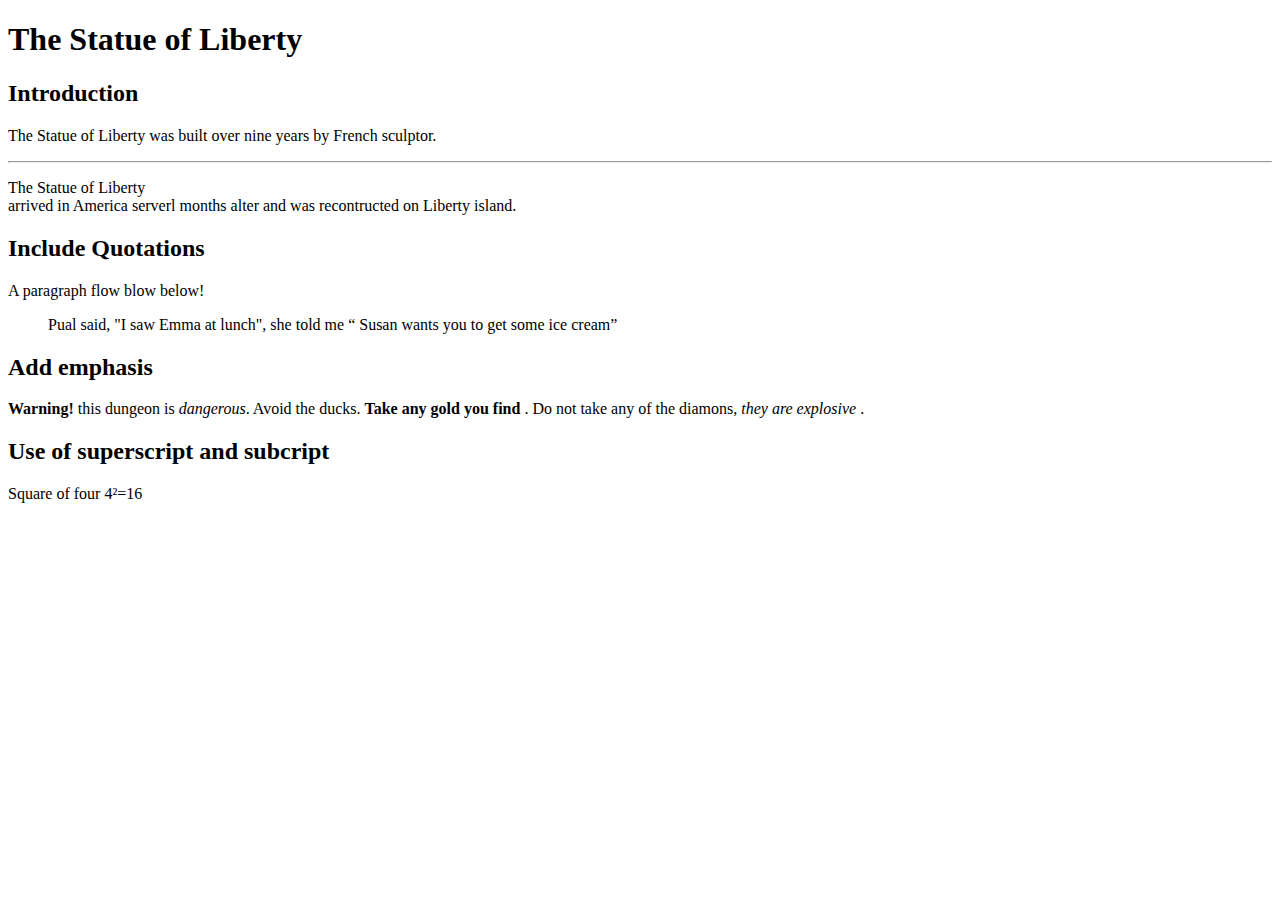
==== day1_introhtml/lab1.html @ 98fb0914 "Add files via upload" ====
<!DOCTYPE html>
<html lang="en">
<head>
    <meta charset="UTF-8">
    <meta name="viewport" content="width=device-width,initial-scale=1.0">
    <title> Introduction to HTML by Catherine Cortes </title>
<head>
    <body>
        <h1> The Statue of Liberty</h1>
        <h2> Introduction </h2>
        <p> The Statue of Liberty was built over nine years by French sculptor. </p>
        <hr>
        <p> The Statue of Liberty <br> arrived in America serverl months alter and was recontructed on Liberty island. </p>
        <h2> Include Quotations </h2>
        <p> A paragraph flow blow below! </p>
        <blockquote> Pual said, "I saw Emma at lunch", she told me <q> Susan wants you to get some ice cream</q> </blockquote>
        <h2> Add emphasis </h2>
        <p>
            <strong> Warning! </strong> this dungeon is <i> dangerous</i>. Avoid the ducks. <b> Take any gold you find </b>. Do not take any of the diamons, <em> they are explosive </em> . 
        </p>
        <h2> Use of superscript and subcript </h2>
        <p> Square of four 4&sup2;=16 </p>

</body>
</html>
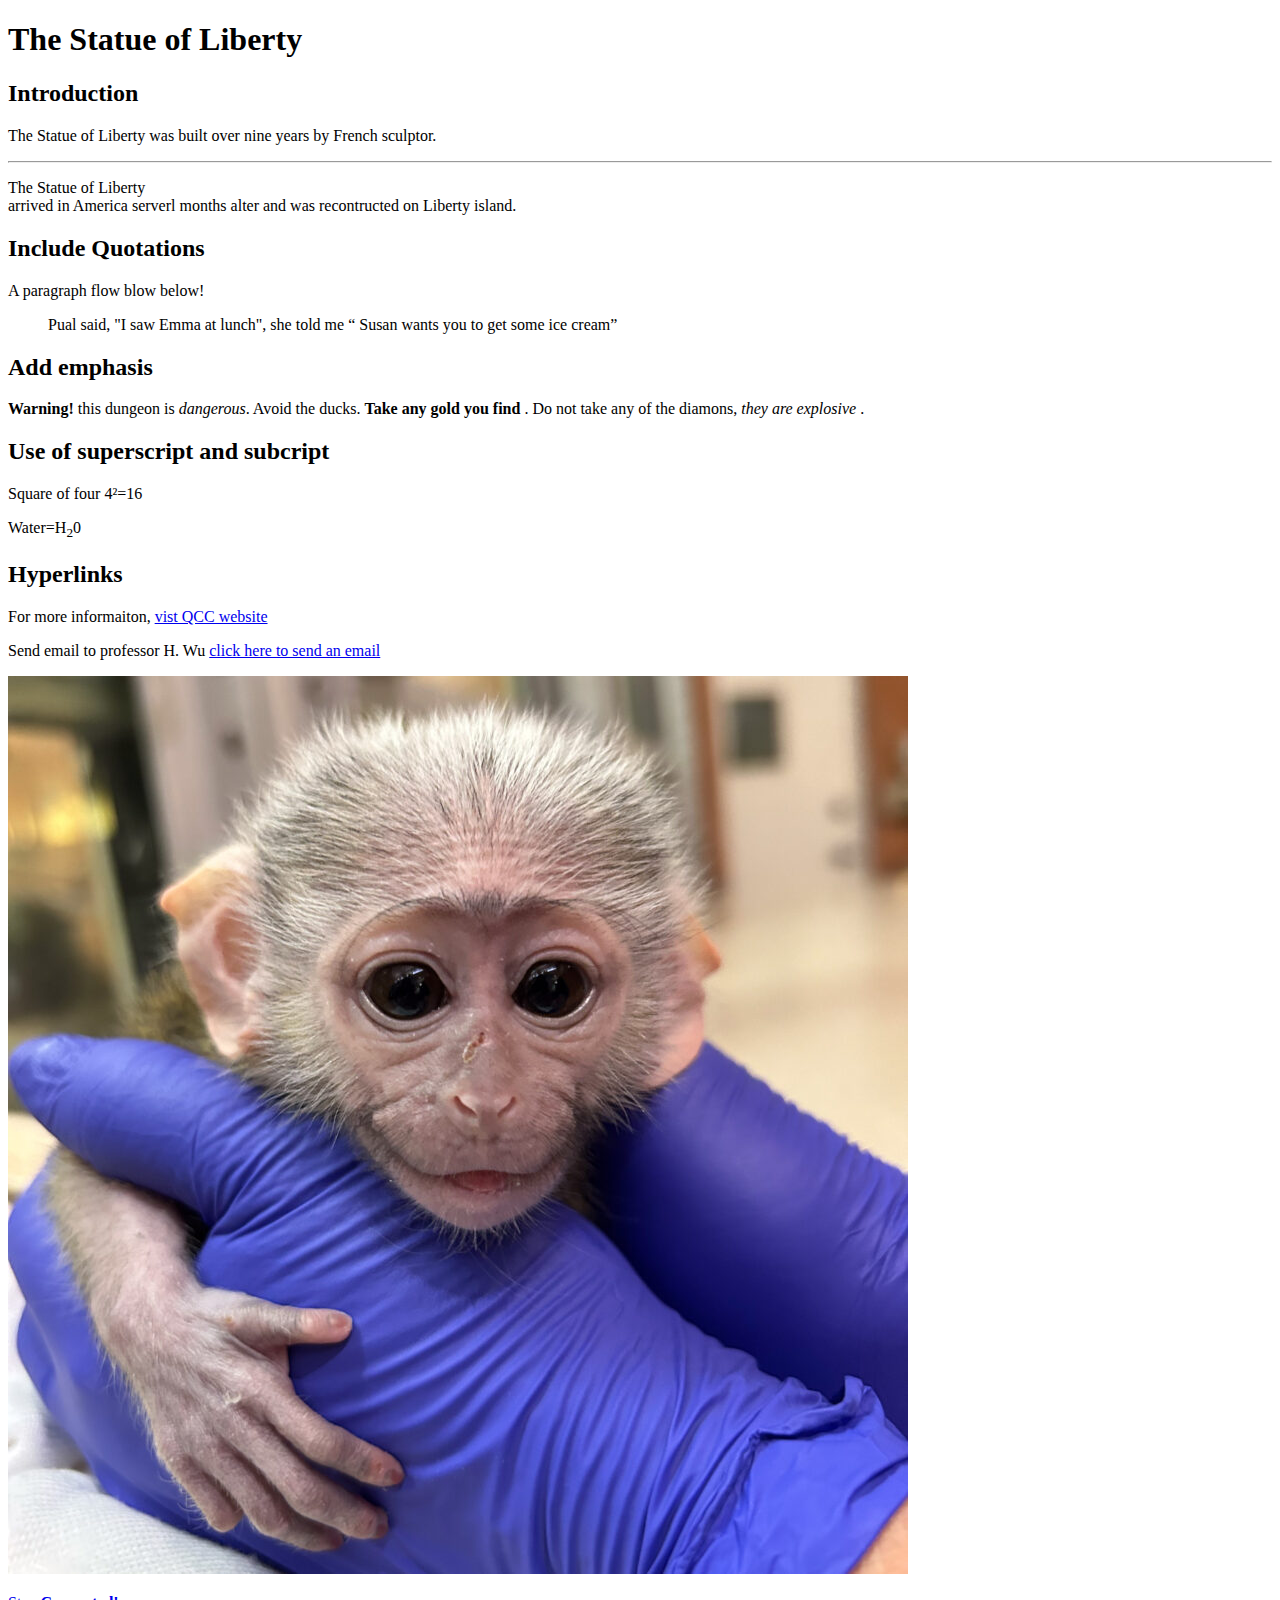
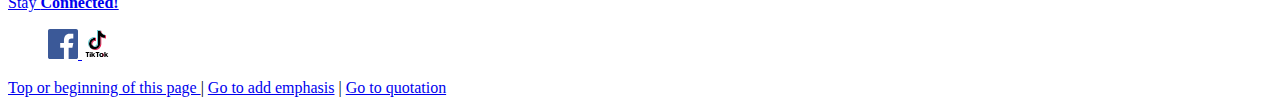
==== commit 8fb8c807: "Add files via upload" ====
--- a/day1_introhtml/lab1.html
+++ b/day1_introhtml/lab1.html
@@ -11,16 +11,42 @@
         <p> The Statue of Liberty was built over nine years by French sculptor. </p>
         <hr>
         <p> The Statue of Liberty <br> arrived in America serverl months alter and was recontructed on Liberty island. </p>
-        <h2> Include Quotations </h2>
+        <h2 id="quote"> Include Quotations </h2>
         <p> A paragraph flow blow below! </p>
         <blockquote> Pual said, "I saw Emma at lunch", she told me <q> Susan wants you to get some ice cream</q> </blockquote>
-        <h2> Add emphasis </h2>
+        <h2 id="emphasis"> Add emphasis </h2>  
         <p>
             <strong> Warning! </strong> this dungeon is <i> dangerous</i>. Avoid the ducks. <b> Take any gold you find </b>. Do not take any of the diamons, <em> they are explosive </em> . 
         </p>
         <h2> Use of superscript and subcript </h2>
         <p> Square of four 4&sup2;=16 </p>
+        <p> Water=H<sub>2</sub>0</p>
 
+        <h2> Hyperlinks</h2>
+        <p> For more informaiton, <a href="https://www.qcc.cuny.edu/" target="_blank"> vist QCC website</a> </p>
+        <p> Send email to professor H. Wu <a href="mailto:hw@qcc.cuny.edu"> click here to send an email </a></p>
+        <a href="https://bronxzoo.com/" target="_blank" rel="noopener noreferrer"> <img src="monkey.jpeg" alt="" widt
+            h="80%" 
+        </a>
+
+        <!--insert social media icons with links -->
+        <p>Stay <strong> Connected!</strong></p>
+        <figure>
+           <a href="https://www.facebook.com/QueensboroughCUNY/" target="_blank" rel="noopener noreferrer">
+           <img src="face.svg" alt="connect to QCC facebook"  width="30px">
+        </a>
+        <a href="http://www.tiktok.com/@qcc_cuny" target="_blank" rel="noopener noreferrer">
+        <img src="tik.svg" alt="connect to QCC tiktok" width="30px">
+        </a>
+    </figure>
+    <!--- Internal link: allow use to navigate with the same webpage, document.-->
+    <nav>
+        <a href="#"> Top or beginning of this page </a>
+        <span> | </span>
+        <a href="#emphasis"> Go to add emphasis</a>
+        <span> | </span>
+        <a href="#quote"> Go to quotation</a>
+    </nav>
 </body>
 </html>
 
